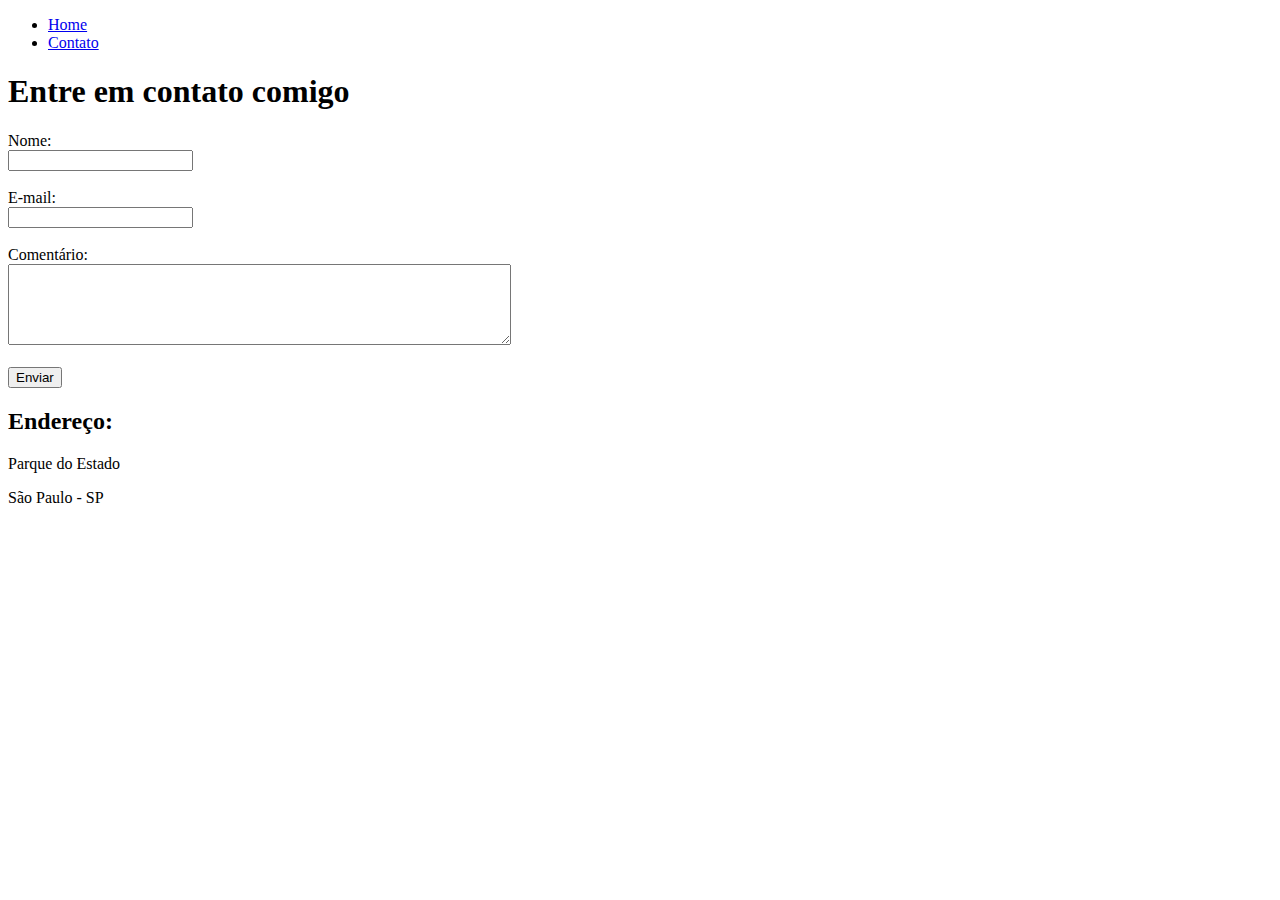
==== contato.html @ f15b54b5 "Página Html" ====
<!DOCTYPE html>
<html lang="pt-br">
<head>
    <meta charset="UTF-8">
    <meta http-equiv="X-UA-Compatible" content="IE=edge">
    <meta name="viewport" content="width=device-width, initial-scale=1.0">
    <title>Contato</title>
</head>
<body>

    <ul>
        <li>
            <a href="index.html"> Home </a>
        </li>
        <li>
            <a href="contato.html"> Contato </a>
        </li>
    </ul>

    <h1>Entre em contato comigo</h1>

    <form>
        <label for="nome">Nome:</label> <br>
        <input type="text" id="nome">
        <br>
        <br>
        <label for="email">E-mail:</label> <br>
        <input type="email" id="email">
        <br>
        <br>
        <label for="comentario">Comentário:</label> <br>
        <textarea name="comentario" id="comentario" cols="60" rows="5"></textarea>
        <br>
        <br>
        <button>Enviar</button>
    </form>

    <h2>Endereço:</h2>

    <p>Parque do Estado</p>
    <p>São Paulo - SP</p>

    <iframe src="https://www.google.com/maps/embed?pb=!1m18!1m12!1m3!1d1827.4058712726571!2d-46.
    63122804127805!3d-23.646912100000005!2m3!1f0!2f0!3f0!3m2!1i1024!2i768!4f13.
    1!3m3!1m2!1s0x94ce5b6c553bc343%3A0xe0c98fb76df31fa2!2sCCXP%20(Comic%20Con%20Experience)
    !5e0!3m2!1spt-BR!2sbr!4v1618585497194!5m2!1spt-BR!2sbr"
     width="400" height="250" style="border:0;" allowfullscreen="" loading="lazy"></iframe>

</body>
</html>
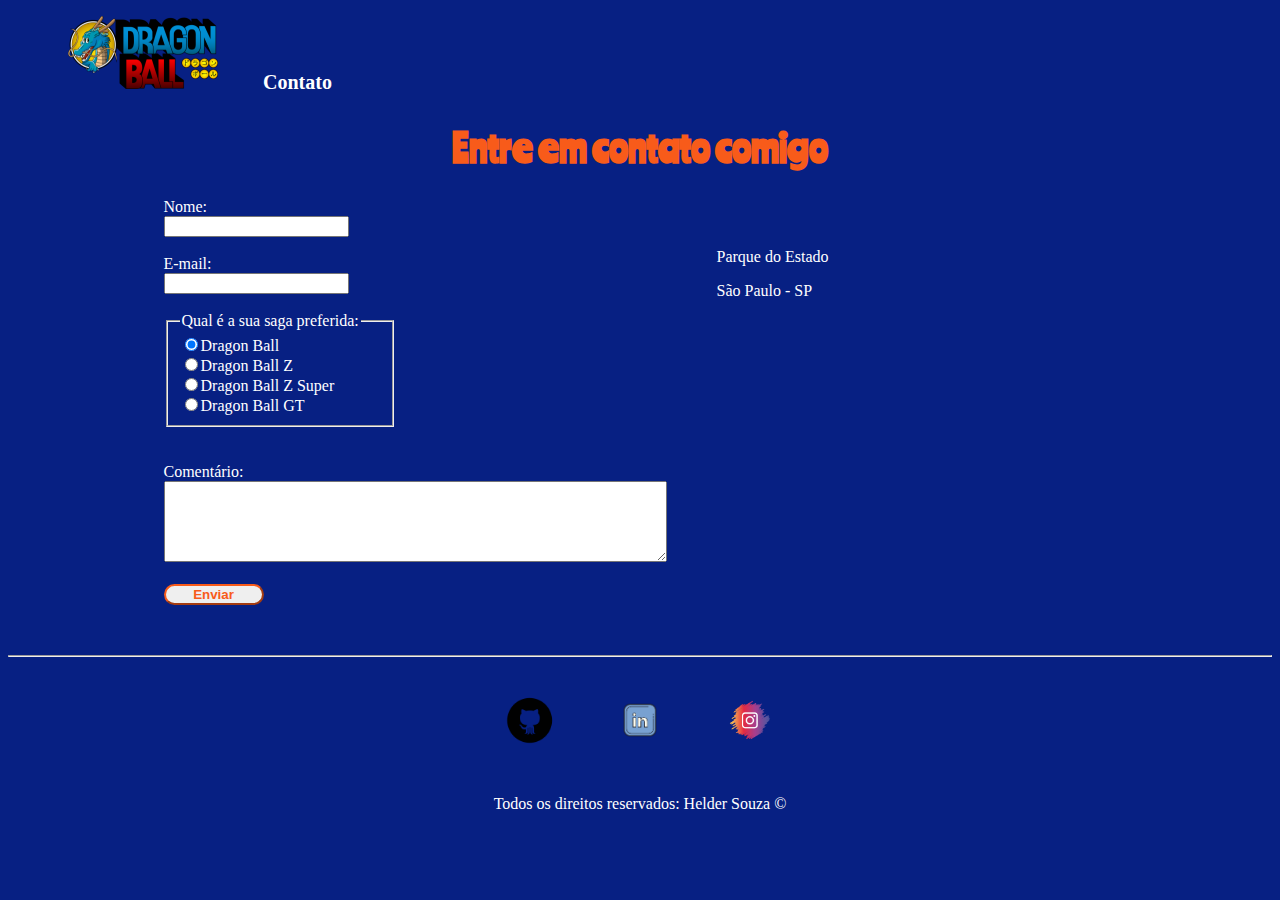
==== commit b38dcb78: "estilização das páginas com css" ====
--- a/contato.html
+++ b/contato.html
@@ -5,46 +5,82 @@
     <meta http-equiv="X-UA-Compatible" content="IE=edge">
     <meta name="viewport" content="width=device-width, initial-scale=1.0">
     <title>Contato</title>
+    <link rel="stylesheet" href="assets/css/style.css">
 </head>
 <body>
 
-    <ul>
-        <li>
-            <a href="index.html"> Home </a>
+    <ul id="menu">
+
+        <li class="brand">
+            <a href="index.html">
+                <img src="assets/img/logo.png" alt="Logo do anime Dragon Ball">
+            </a> 
         </li>
+
         <li>
             <a href="contato.html"> Contato </a>
         </li>
+        
     </ul>
 
-    <h1>Entre em contato comigo</h1>
+    <h1 class="center">Entre em contato comigo</h1>
 
-    <form>
-        <label for="nome">Nome:</label> <br>
-        <input type="text" id="nome">
-        <br>
-        <br>
-        <label for="email">E-mail:</label> <br>
-        <input type="email" id="email">
-        <br>
-        <br>
-        <label for="comentario">Comentário:</label> <br>
-        <textarea name="comentario" id="comentario" cols="60" rows="5"></textarea>
-        <br>
-        <br>
-        <button>Enviar</button>
-    </form>
+    <div class="container mb-50">
 
-    <h2>Endereço:</h2>
+        <div>
 
-    <p>Parque do Estado</p>
-    <p>São Paulo - SP</p>
+            <form>
+                <label for="nome" class="txt-white">Nome:</label> <br>
+                <input type="text" id="nome">
+                <br>
+                <br>
+                <label for="email" class="txt-white">E-mail:</label> <br>
+                <input type="email" id="email">
+                <br>
+                <br>
+                <fieldset id="anime"><legend class="txt-white">Qual é a sua saga preferida:</legend>
+                    <input type="radio" name ="tanime" id="favorita" checked><label for="favorita" class="txt-white">Dragon Ball</label> <br>
+                    <input type="radio" name ="tanime" id="favorita1"><label for="favorita1" class="txt-white">Dragon Ball Z</label> <br>
+                    <input type="radio" name ="tanime" id="favorita2"><label for="favorita2" class="txt-white">Dragon Ball Z Super</label> <br>
+                    <input type="radio" name ="tanime" id="favorita3"><label for="favorita3" class="txt-white">Dragon Ball GT</label>
+                </fieldset>
+                <br>
+                <br>
+                <label for="comentario" class="txt-white">Comentário:</label> <br>
+                <textarea name="comentario" id="comentario" cols="60" rows="5"></textarea>
+                <br>
+                <br>
+                <button>Enviar</button>
+            </form>
+        </div>
 
-    <iframe src="https://www.google.com/maps/embed?pb=!1m18!1m12!1m3!1d1827.4058712726571!2d-46.
-    63122804127805!3d-23.646912100000005!2m3!1f0!2f0!3f0!3m2!1i1024!2i768!4f13.
-    1!3m3!1m2!1s0x94ce5b6c553bc343%3A0xe0c98fb76df31fa2!2sCCXP%20(Comic%20Con%20Experience)
-    !5e0!3m2!1spt-BR!2sbr!4v1618585497194!5m2!1spt-BR!2sbr"
-     width="400" height="250" style="border:0;" allowfullscreen="" loading="lazy"></iframe>
+        <div class="ml-50">
+
+            <p class="txt-white">Parque do Estado</p>
+            <p class="txt-white">São Paulo - SP</p>
+
+            <iframe src="https://www.google.com/maps/embed?pb=!1m18!1m12!1m3!1d1827.4058712726571!2d-46.
+            63122804127805!3d-23.646912100000005!2m3!1f0!2f0!3f0!3m2!1i1024!2i768!4f13.
+            1!3m3!1m2!1s0x94ce5b6c553bc343%3A0xe0c98fb76df31fa2!2sCCXP%20(Comic%20Con%20Experience)
+            !5e0!3m2!1spt-BR!2sbr!4v1618585497194!5m2!1spt-BR!2sbr"
+             width="400" height="250" style="border:0;" allowfullscreen="" loading="lazy"></iframe>
+        </div>
+
+    </div>
+
+    <hr>
+    <footer>
+
+        <div class="container">
+            <a href="" target="_blank"><img class="tm-social p-30" src="assets/img/github.png" alt="Logo do GitHub"></a>
+            <a href="" target="_blank"><img class="tm-social p-30" src="assets/img/linkedin.png" alt="Logo do Linkedin"></a>
+            <a href="" target="_blank"><img class="tm-social p-30" src="assets/img/instagram.png" alt="Logo do Instagram"></a>
+        </div>
+
+        <p class="center txt-white">
+            Todos os direitos reservados: Helder Souza &copy
+        </p>
+    </footer>
 
 </body>
 </html>--- a/assets/css/style.css
+++ b/assets/css/style.css
@@ -0,0 +1,98 @@
+/* Estilos da pagina index.html */
+@import url('https://fonts.googleapis.com/css2?family=Ranchers&display=swap');
+
+body {
+    background-color: #072083;
+}
+.center {
+    text-align: center;
+}
+.justify{
+    text-align: justify;
+}
+
+h1 {
+    font-family: 'Ranchers', cursive;
+    font-size: 40px;
+    color: #F85B1A;
+}
+
+h2 {
+    font-family: 'Ranchers', cursive;
+    color: #F85B1A;
+}
+
+.container{
+    display: flex;
+    flex-flow: row ;
+    justify-content: center;
+    align-items: center;
+}
+
+#menu li{
+    display: inline;
+    padding: 20px;
+    font-size: 20px;
+}
+    
+
+#menu li a {
+   text-decoration: none;
+   color: #fff;
+   font-weight: bold;
+
+}
+
+#menu li a:hover{
+    color: #F85B1A;
+}
+
+.p-30{
+    padding: 30px;
+}
+
+.br-50{
+    border-radius: 10%;
+}
+.wh {
+    width: 500px;
+    height: 350px;
+}
+
+/* Estilos da pagina contato.html */
+
+.tm-social{
+    height: 50px;
+    height: 50px;
+    
+}
+
+.mb-50{
+    margin-bottom: 50px;
+}
+
+.ml-50{
+    margin-left: 50px;
+}
+
+fieldset#anime{
+    width: 200px;
+}
+
+button {
+    width: 100px;
+    border-radius: 20px;
+    border-color: #F85B1A;
+    font-weight: bold;
+    color: #F85B1A;
+}
+
+button:hover {
+    background-color: #F85B1A;
+    color: #fff;
+    cursor: pointer;
+}
+
+.txt-white {
+    color: #fff;
+}
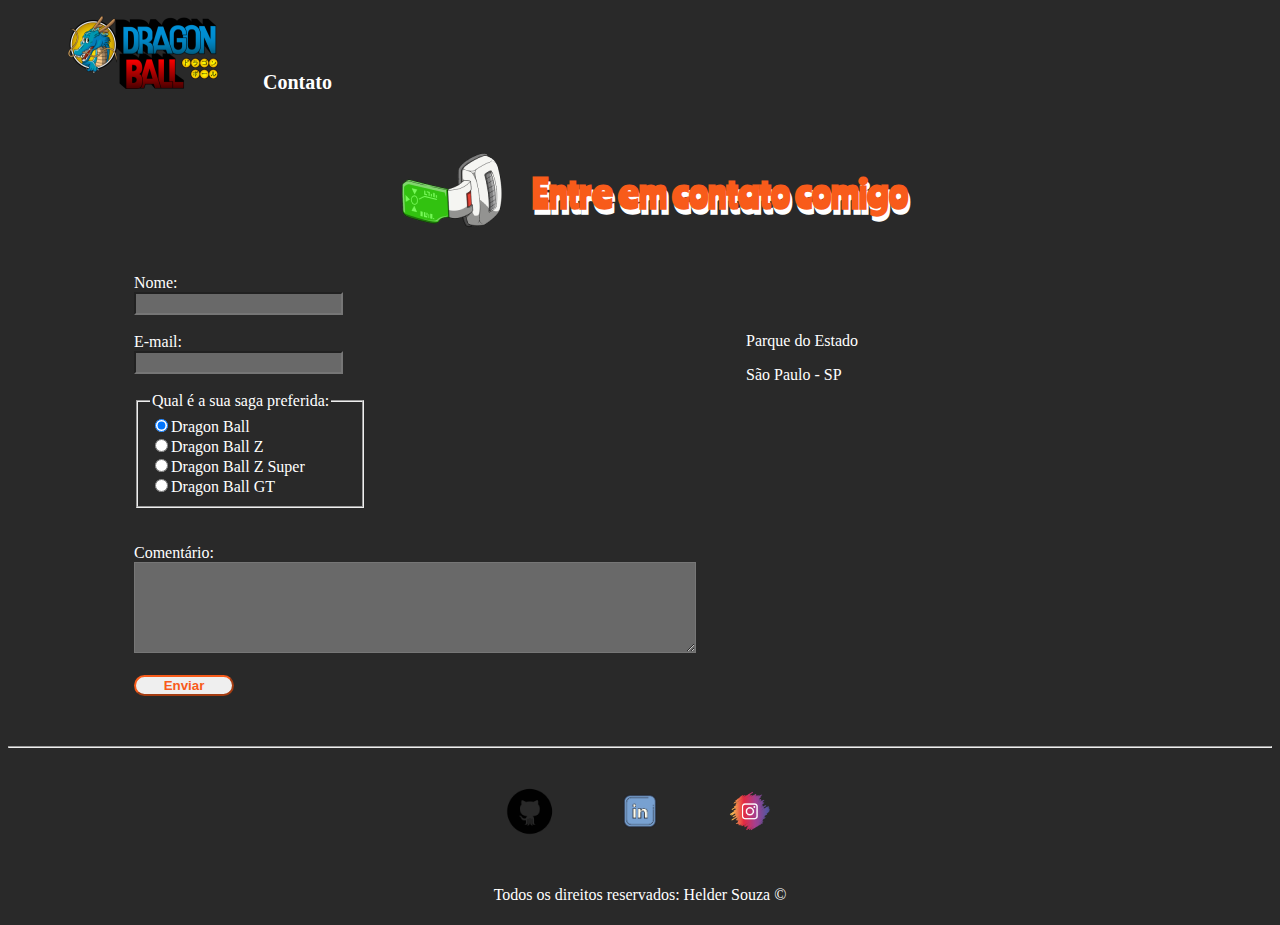
==== commit 05a2d635: "estilização com css" ====
--- a/contato.html
+++ b/contato.html
@@ -23,7 +23,13 @@
         
     </ul>
 
-    <h1 class="center">Entre em contato comigo</h1>
+    <div class="container">
+        <div class="p-30">
+            <img src="assets/img/scouter.png">
+        </div>
+        <h1 class="center">Entre em contato comigo</h1>
+    </div>
+    
 
     <div class="container mb-50">
 
@@ -31,11 +37,11 @@
 
             <form>
                 <label for="nome" class="txt-white">Nome:</label> <br>
-                <input type="text" id="nome">
+                <input type="text" id="nome" class="bg-gray">
                 <br>
                 <br>
                 <label for="email" class="txt-white">E-mail:</label> <br>
-                <input type="email" id="email">
+                <input type="email" id="email" class="bg-gray">
                 <br>
                 <br>
                 <fieldset id="anime"><legend class="txt-white">Qual é a sua saga preferida:</legend>
@@ -47,7 +53,7 @@
                 <br>
                 <br>
                 <label for="comentario" class="txt-white">Comentário:</label> <br>
-                <textarea name="comentario" id="comentario" cols="60" rows="5"></textarea>
+                <textarea name="comentario" id="comentario" cols="60" rows="5" class="bg-gray"></textarea>
                 <br>
                 <br>
                 <button>Enviar</button>
@@ -56,16 +62,19 @@
 
         <div class="ml-50">
 
-            <p class="txt-white">Parque do Estado</p>
-            <p class="txt-white">São Paulo - SP</p>
+                <p class="txt-white">Parque do Estado</p>
+                <p class="txt-white">São Paulo - SP</p>
+                
+                <iframe src="https://www.google.com/maps/embed?pb=!1m18!1m12!1m3!1d1827.4058712726571!2d-46.
+                63122804127805!3d-23.646912100000005!2m3!1f0!2f0!3f0!3m2!1i1024!2i768!4f13.
+                1!3m3!1m2!1s0x94ce5b6c553bc343%3A0xe0c98fb76df31fa2!2sCCXP%20(Comic%20Con%20Experience)
+                !5e0!3m2!1spt-BR!2sbr!4v1618585497194!5m2!1spt-BR!2sbr"
+                width="400" height="250" style="border:0;" allowfullscreen="" loading="lazy"></iframe>
 
-            <iframe src="https://www.google.com/maps/embed?pb=!1m18!1m12!1m3!1d1827.4058712726571!2d-46.
-            63122804127805!3d-23.646912100000005!2m3!1f0!2f0!3f0!3m2!1i1024!2i768!4f13.
-            1!3m3!1m2!1s0x94ce5b6c553bc343%3A0xe0c98fb76df31fa2!2sCCXP%20(Comic%20Con%20Experience)
-            !5e0!3m2!1spt-BR!2sbr!4v1618585497194!5m2!1spt-BR!2sbr"
-             width="400" height="250" style="border:0;" allowfullscreen="" loading="lazy"></iframe>
+            
         </div>
-
+ 
+        
     </div>
 
     <hr>
--- a/assets/css/style.css
+++ b/assets/css/style.css
@@ -2,7 +2,7 @@
 @import url('https://fonts.googleapis.com/css2?family=Ranchers&display=swap');
 
 body {
-    background-color: #072083;
+    background-color: #292929;
 }
 .center {
     text-align: center;
@@ -15,11 +15,14 @@
     font-family: 'Ranchers', cursive;
     font-size: 40px;
     color: #F85B1A;
+    text-shadow: white 2px 5px;
 }
 
 h2 {
     font-family: 'Ranchers', cursive;
     color: #F85B1A;
+    font-size: 30px;
+    text-shadow: white 2px 5px;
 }
 
 .container{
@@ -27,6 +30,16 @@
     flex-flow: row ;
     justify-content: center;
     align-items: center;
+}
+
+.container-menu{
+    display: flex;
+    justify-content:center;
+}
+
+.img-menu {
+    width: 200px;
+    height: 200px;
 }
 
 #menu li{
@@ -96,3 +109,25 @@
 .txt-white {
     color: #fff;
 }
+
+.bg-gray {
+    background-color: #696969;
+    color: #fff;
+    font-size: 15px;
+    font-weight: bold;
+}
+
+input[type=text]:focus {
+    border: 3px solid #F85B1A;
+    border-radius: 20px;
+  }
+
+  input[type=email]:focus {
+    border: 3px solid #F85B1A;
+    border-radius: 20px;
+  }
+
+textarea:focus {
+    border: 3px solid #F85B1A;
+    border-radius: 20px;
+}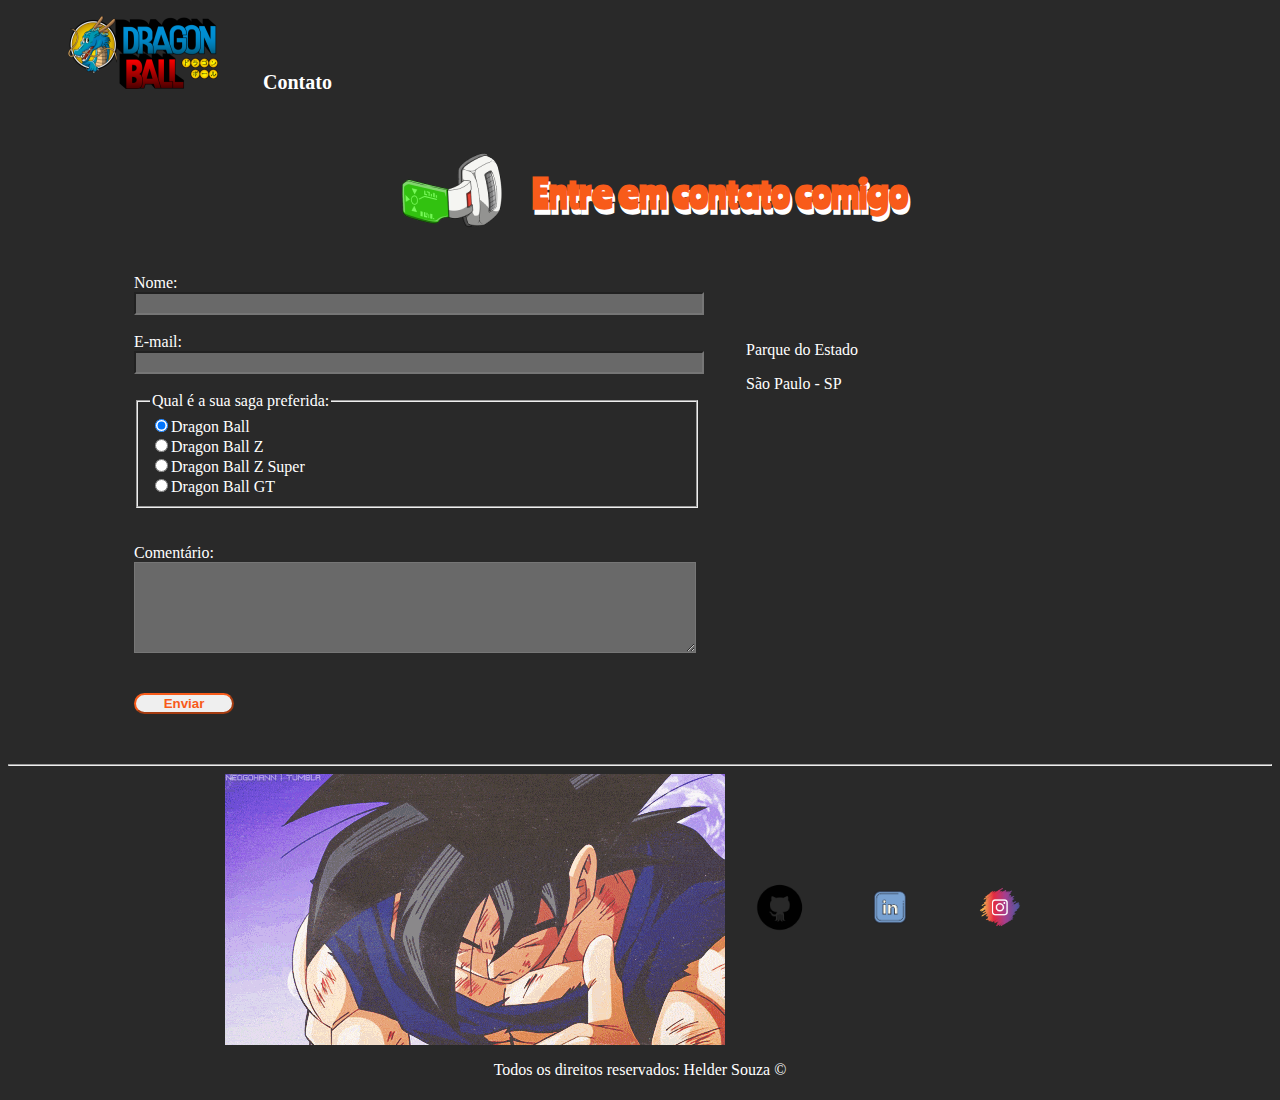
==== commit 2c7d8869: "JavaScript implementado" ====
--- a/contato.html
+++ b/contato.html
@@ -37,12 +37,12 @@
 
             <form>
                 <label for="nome" class="txt-white">Nome:</label> <br>
-                <input type="text" id="nome" class="bg-gray">
-                <br>
+                <input type="text" id="nome" class="bg-gray" onkeyup="validaNome()">
+                <div id="txtNome"></div>
                 <br>
                 <label for="email" class="txt-white">E-mail:</label> <br>
-                <input type="email" id="email" class="bg-gray">
-                <br>
+                <input type="email" id="email" class="bg-gray" onkeyup="validaEmail()">
+                <div id="txtEmail"></div>
                 <br>
                 <fieldset id="anime"><legend class="txt-white">Qual é a sua saga preferida:</legend>
                     <input type="radio" name ="tanime" id="favorita" checked><label for="favorita" class="txt-white">Dragon Ball</label> <br>
@@ -53,10 +53,11 @@
                 <br>
                 <br>
                 <label for="comentario" class="txt-white">Comentário:</label> <br>
-                <textarea name="comentario" id="comentario" cols="60" rows="5" class="bg-gray"></textarea>
+                <textarea name="comentario" id="comentario" cols="60" rows="5" class="bg-gray" onkeyup="validaComentario()"></textarea>
+                <div id="txtComentario"></div>
                 <br>
                 <br>
-                <button>Enviar</button>
+                <button onclick="enviar()">Enviar</button>
             </form>
         </div>
 
@@ -69,8 +70,7 @@
                 63122804127805!3d-23.646912100000005!2m3!1f0!2f0!3f0!3m2!1i1024!2i768!4f13.
                 1!3m3!1m2!1s0x94ce5b6c553bc343%3A0xe0c98fb76df31fa2!2sCCXP%20(Comic%20Con%20Experience)
                 !5e0!3m2!1spt-BR!2sbr!4v1618585497194!5m2!1spt-BR!2sbr"
-                width="400" height="250" style="border:0;" allowfullscreen="" loading="lazy"></iframe>
-
+                width="400" height="250" style="border:0;" allowfullscreen="" loading="lazy" onmousemove="mapaZoom()" onmouseout="mapaNormal()" id="mapa"></iframe>
             
         </div>
  
@@ -81,6 +81,7 @@
     <footer>
 
         <div class="container">
+            <img src="assets/img/gifgoku.gif" alt="Gif de Dragon Ball Z">
             <a href="" target="_blank"><img class="tm-social p-30" src="assets/img/github.png" alt="Logo do GitHub"></a>
             <a href="" target="_blank"><img class="tm-social p-30" src="assets/img/linkedin.png" alt="Logo do Linkedin"></a>
             <a href="" target="_blank"><img class="tm-social p-30" src="assets/img/instagram.png" alt="Logo do Instagram"></a>
@@ -91,5 +92,7 @@
         </p>
     </footer>
 
+    <script src="assets/js/script.js"></script>
+
 </body>
 </html>--- a/assets/css/style.css
+++ b/assets/css/style.css
@@ -88,10 +88,6 @@
     margin-left: 50px;
 }
 
-fieldset#anime{
-    width: 200px;
-}
-
 button {
     width: 100px;
     border-radius: 20px;
@@ -130,4 +126,4 @@
 textarea:focus {
     border: 3px solid #F85B1A;
     border-radius: 20px;
-}+}
